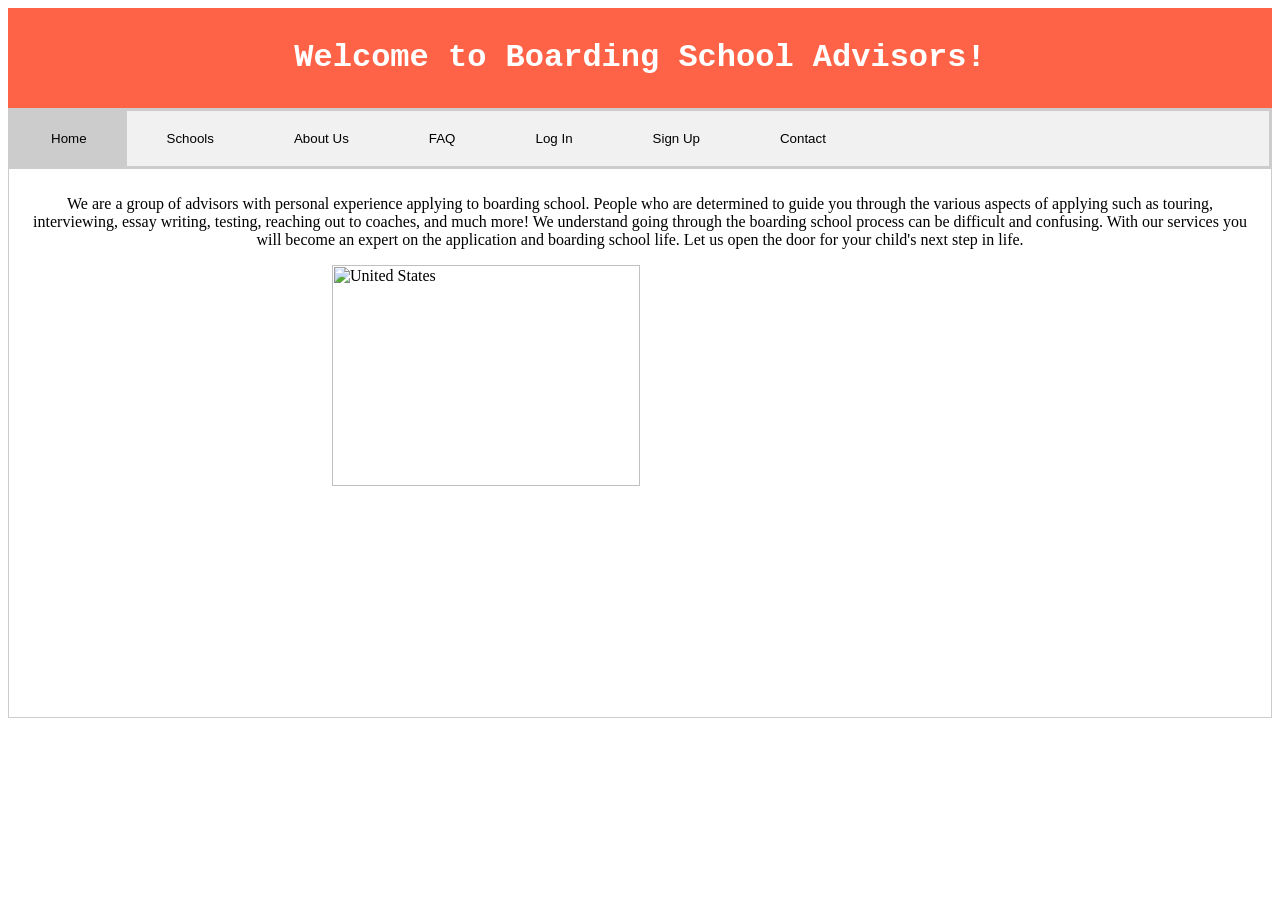
==== index.html @ 024e6a6e "Rename Website.html to index.html" ====
<html>
	<head>
		<title>Boarding School Advisors</title>
		<link rel="stylesheet" href="https://cdnjs.cloudflare.com/ajax/libs/font-awesome/4.7.0/css/font-awesome.min.css">
		<style>
		.dropbtn {
			background-color: darkgray;
			color: white;
			padding: 16px;
			font-size: 16px;
			border: none;
			width:300px;
			cursor: pointer;
		}

		.dropbtn:hover, .dropbtn:focus {
			background-color: Tomato;
		}

		#myInput {
			border-box: box-sizing;
			background-image: url('searchicon.png');
			background-position: 14px 12px;
			background-repeat: no-repeat;
			font-size: 16px;
			padding: 14px 20px 12px 45px;
			border: none;
			border-bottom: 1px solid #ddd;
		}

		#myInput:focus {outline: 3px solid #ddd;}

		.dropdown {
			position: relative;
			display: inline-block;
		}

		.dropdown-content {
			display: none;
			position: absolute;
			background-color: #f6f6f6;
			min-width: 230px;
			overflow: auto;
			border: 1px solid #ddd;
			z-index: 1;
		}

		.dropdown-content a {
			color: black;
			padding: 12px 16px;
			text-decoration: none;
			display: block;
		}

		.dropdown a:hover {background-color: #ddd}

		.show {display:block;}
		
		
		/*SCHOOLS TAB*/
		.schoolsTable,th,td{
		border-bottom: 1px solid black;
		text-align: center;

		}
		th{
		height: 35px;
		background-color: Tomato;
		color: white;
		}
		td{
		height: 50px;
		}
		tr:nth-child(even){
		background-color:#f2f2f2;
		}
		
		/*LOG IN AND SIGN UP TABS*/
		* {box-sizing: border-box}
		/* Full-width input fields */
  		input[type=text], input[type=password] {
  		width: 100%;
  		padding: 15px;
  		margin: 5px 0 22px 0;
  		display: inline-block;
  		border: none;
  		background: #f1f1f1;
		}
		input[type=text]:focus, input[type=password]:focus {
		  background-color: #ddd;
 		 outline: none;
		}
		hr {
		  border: 1px solid #f1f1f1;
 		  margin-bottom: 25px;
		}		
		/* Set a style for all buttons */
		.container button {
 		 background-color: DodgerBlue;
  		color: white;
  		padding: 14px 20px;
  		margin: 8px 0;
  		border: none;
  		cursor: pointer;
  		width: 100%;
  		opacity: 0.9;
		}
		.container button:hover {
  		opacity:1;
		}
		/* Extra styles for the cancel button */
		.cancelbtn {
  		padding: 14px 20px;
  		background-color: DodgerBlue;
		}
		/* Float cancel and signup buttons and add an equal width */
		.cancelbtn, .signupbtn, .loginbtn {
 		 float: left;
 		 width: 50%;
 		 background-color: DodgerBlue;
		}	
		/* Add padding to container elements */
		.container {
		  padding: 16px;
		  width:700px;
		}
		/* Clear floats */
		.clearfix::after {
  		content: "";
  		clear: both;
  		display: table;
		}
		/* Change styles for cancel button and signup button on extra small screens */
		@media screen and (max-width: 300px) {
  		.cancelbtn, .signupbtn {
    		width: 100%;
  		}
		}
		
		body {
		background-color: white;
		}
		
		.center {
   			 display: block;
    		 margin-left: auto;
    		 margin-right: auto;
    		 width: 50%;
		}
		
		/* Header attributes */
		.head {
    		height: 100px;
    		margin-left: auto;
    		margin-right: auto;
    		padding:0px;
    		text-align: center;
			vertical-align: middle;
			line-height: 100px;
			font-family:courier;
		}
		
		/* Style the tab */
		.tab {
    		overflow: hidden;
   			border: 3px solid #ccc;
    		background-color: #f1f1f1;
    		margin-left: auto;
    		margin-right: auto;
		}

		/* Style the buttons that are used to open the tab content */
		.tab button {
   			background-color: inherit;
    		float: left;
    		border: none;
    		outline: none;
    		cursor: pointer;
    		padding: 20px 40px;
    		transition: 0.3s;
		}

		/* Change background color of buttons on hover */
		.tab button:hover {
    		background-color: #ddd;
		}

		/* Create an active/current tablink class */
		.tab button.active {
    		background-color: #ccc;
		}

		/* Style the tab content */
		.tabcontent {
    		display: none;
    		padding: 10px 15px;
    		border: 1px solid #ccc;
    		border-top: none;
    		size: 7; 
		}
		
		</style>
	</head>
	
	
	<body>
		<div style="background-color:tomato" class="head"> 
		<h1 style="color:white">Welcome to Boarding School Advisors!</h1>
		</div>
		
		<div class="tab">
  			<button class="tablinks" onclick="openTab(event, 'Home')">Home</button>
  			<button class="tablinks" onclick="openTab(event, 'Schools')">Schools</button>
  			<button class="tablinks" onclick="openTab(event, 'About Us')">About Us</button>
  			<button class="tablinks" onclick="openTab(event, 'FAQ')">FAQ</button>
  			<button class="tablinks" onclick="openTab(event, 'Log In')">Log In</button>
  			<button class="tablinks" onclick="openTab(event, 'Sign Up')">Sign Up</button>
  			<button class="tablinks" onclick="openTab(event, 'Contact')">Contact</button>
		</div>
		<!-- Tab content -->
		<div id="Home" class="tabcontent">
  			<p align="center"> We are a group of advisors with personal experience applying to boarding school. 
			People who are determined to guide you through the various aspects of applying such as touring,
			interviewing, essay writing, testing, reaching out to coaches, and much more! We understand going through 
			the boarding school process can be difficult and confusing. With our services you will become
			an expert on the application and boarding school life. Let us open the door for your child's next 
			step in life.
			</p>
			<img src="BlankMap-USA-states.png" alt="United States" class="center">
		</div>
		<div id="Schools" class="tabcontent">
		<br>
			<div class="dropdown">
			<button onclick="myFunction()" class="dropbtn">Search By State  <i class="fa fa-caret-down"></i></button>
			  <div id="myDropdown" class="dropdown-content">
				<input type="text" placeholder="Search.." id="myInput" onkeyup="filterFunction()">
				<a href="#Alabama" onclick="showSchools('Alabama')">Alabama</a>
				<a href="#Alaska" onclick="showSchools('Alaska')">Alaska</a>
				<a href="#Arizona" onclick="showSchools('Arizona')">Arizona</a>
				<a href="#Arkansas" onclick="showSchools('Arkansas')">Arkansas</a>
				<a href="#California" onclick="showSchools('California')">California</a>
				<a href="#Colorado" onclick="showSchools('Colorado')">Colorado</a>
				<a href="#Connecticut" onclick="showSchools('Connecticut')">Connecticut</a>
				<a href="#Delaware" onclick="showSchools('Delaware')">Delaware</a>
				<a href="#District of Columbia" onclick="showSchools('District of Columbia')">District of Columbia</a>
				<a href="#Florida" onclick="showSchools('Florida')">Florida</a>
				<a href="#Georgia" onclick="showSchools('Georgia')">Georgia</a>
				<a href="#Illinois" onclick="showSchools('Illinois')">Illinois</a>
				<a href="#Indiana" onclick="showSchools('Indiana')">Indiana</a>
				<a href="#Iowa" onclick="showSchools('Iowa')">Iowa</a>
				<a href="#Kansas" onclick="showSchools('Kansas')">Kansas</a>
				<a href="#Kentucky" onclick="showSchools('Kentucky')">Kentucky</a>
				<a href="#Maine" onclick="showSchools('Maine')">Maine</a>
				<a href="#Maryland" onclick="showSchools('Maryland')">Maryland</a>
				<a href="#Massachusetts" onclick="showSchools('Massachusetts')">Massachusetts</a>
				<a href="#Michigan" onclick="showSchools('Michigan')">Michigan</a>
				<a href="#Minnesota" onclick="showSchools('Minnesota')">Minnesota</a>
				<a href="#Mississippi" onclick="showSchools('Mississippi')">Mississippi</a>
				<a href="#Missouri" onclick="showSchools('Missouri')">Missouri</a>
				<a href="#Montana" onclick="showSchools('Montana')">Montana</a>
				<a href="#Nebraska" onclick="showSchools('Nebraska')">Nebraska</a>
				<a href="#New Hampshire" onclick="showSchools('New Hampshire')">New Hampshire</a>
				<a href="#New Jersey" onclick="showSchools('New Jersey')">New Jersey</a>
				<a href="#New Mexico" onclick="showSchools('New Mexico')">New Mexico</a>
				<a href="#New York" onclick="showSchools('New York')">New York</a>
				<a href="#North Carolina" onclick="showSchools('North Carolina')">North Carolina</a>
				<a href="#Ohio" onclick="showSchools('Ohio')">Ohio</a>
				<a href="#Oregon" onclick="showSchools('Oregon')">Oregon</a>
				<a href="#Pennsylvania" onclick="showSchools('Pennsylvania')">Pennsylvania</a>
				<a href="#South Carolina" onclick="showSchools('South Carolina')">South Carolina</a>
				<a href="#Tennessee" onclick="showSchools('Tennessee')">Tennessee</a>
				<a href="#Texas" onclick="showSchools('Texas')">Texas</a>
				<a href="#Utah" onclick="showSchools('Utah')">Utah</a>
				<a href="#Vermont" onclick="showSchools('Vermont')">Vermont</a>
				<a href="#Virginia" onclick="showSchools('Virginia')">Virginia</a>
				<a href="#Washington" onclick="showSchools('Washington')">Washington</a>
				<a href="#West Virginia" onclick="showSchools('West Virginia')">West Virginia</a>
				<a href="#Wisconsin" onclick="showSchools('Wisconsin')">Wisconsin</a>
			  </div>
			  <br>
			  <h2 id="NameOfSchool" style="text-align:center">Alabama</h2>
			  <table id="schoolsTable" style="margin: auto;">
			  <col width="700">
			  <col width="700">
  			<tr>
  				<th>Name of School</th>
  				<th>City</th>
  			<tr>
  			<tr>
  				<td>Alabama School of Fine Arts</td>
  				<td>Birmingham</td>
  			</tr>
  			<tr>
  				<td>Alabama School of Math and Science</td>
  				<td>Mobile</td>
  			</tr>
  			<tr>
  				<td>Indian Springs School</td>
  				<td>Indian Springs Village</td>
  			</tr>
  			<tr>
  				<td>Lyman Ward Military Academy </td>
  				<td>Camp Hill</td>
  			</tr></table>
  			<script>
  			function createRow(name, loc){
  				var table = document.getElementById("schoolsTable");
  				var len = table.rows.length;
				var row = table.insertRow(len);
				var nameOfSchool = row.insertCell(0);
				var locOfSchool = row.insertCell(1);
				nameOfSchool.innerHTML = name;
				locOfSchool.innerHTML = loc;
  			}
  			function clearTable(){
  			var table = document.getElementById("schoolsTable");
  			while(table.rows.length > 1){
  				table.deleteRow(1);
  				}
  			}
    		function showSchools(school) { 
    		clearTable();
    		myFunction();
    		var name = document.getElementById("NameOfSchool");
    		name.innerHTML=school;

    			switch(school){
    			case "Alabama":
					createRow("Alabama School of Fine Arts ","Birmingham");
					createRow("Alabama School of Math and Science ","Mobile");
					createRow("Indian Springs School ","Indian Springs Village");
					createRow("Lyman Ward Military Academy ","Camp Hill");
					createRow("St. Bernard Preparatory School ","Cullman");
					break;
				case "Alaska":
					createRow("Mt. Edgecumbe High School ","Sitka");
					break;
				case "Arizona":
					createRow("Fenster School ","Tucson");
					createRow("The Orme School of Arizona ","Mayer");
					createRow("Southwestern Academy ","Rimrock");
					createRow("Verde Valley School ","Sedona");
					break;
				case "Arkansas":

					createRow("Arkansas School for Mathematics, Sciences, and the Arts ","Hot Springs");
					createRow("Subiaco Academy ","Subiaco");
					break;
				case "California":
					createRow("Army and Navy Academy ","Carlsbad");
					createRow("Besant Hill School ","Ojai");
					createRow("Cate School ","Carpinteria");
					createRow("Dunn School ","Los Olivos");
					createRow("Idyllwild Arts Academy ","Idyllwild");
					createRow("Julian Youth Academy ","San Diego");
					createRow("Midland School ","Los Olivos");
					createRow("Monte Vista Christian School ","Watsonville");
					createRow("Ojai Valley School ","Ojai");
					createRow("St. Catherine's Academy ","Anaheim");
					createRow("St. Michael's Preparatory School ","Silverado");
					createRow("Santa Catalina School ","Monterey");
					createRow("Southwestern Academy ","San Marino");
					createRow("Stevenson School ","Pebble Beach");
					createRow("The Thacher School ","Ojai");
					createRow("Villanova Preparatory School ","Ojai");
					createRow("Woodside Priory School ","Portola Valley");
					break;
				case "Colorado":
					createRow("Colorado Rocky Mountain School ","Carbondale");
					createRow("Fountain Valley School ","Colorado Springs");
					createRow("Lowell Whiteman School ","Steamboat Springs");
					break;
				case "Connecticut":
					createRow("Academy of the Holy Family ","Sprague");
					createRow("Avon Old Farms School ","Avon");
					createRow("Bridgeport International Academy ","Bridgeport");
					createRow("Canterbury School ","New Milford");
					createRow("Cheshire Academy ","Cheshire");
					createRow("Choate Rosemary Hall ","Wallingford");
					createRow("Devereux Glenholme School ","Washington");
					createRow("Ethel Walker School ","Simsbury");
					createRow("Forman School ","Litchfield");
					createRow("Franklin Academy ","East Haddam");
					createRow("Grove School ","Madison");
					createRow("The Gunnery ","Washington");
					createRow("Hotchkiss School ","Lakeville");
					createRow("Indian Mountain School ","Lakeville");
					createRow("Kent School ","Kent");
					createRow("The Loomis Chaffee School ","Windsor");
					createRow("Marianapolis Preparatory School ","Thompson");
					createRow("Marvelwood School ","Kent");
					createRow("Miss Porter's School ","Farmington");
					createRow("Oxford Academy ","Westbrook");
					createRow("Pomfret School ","Pomfret");
					createRow("The Rectory School ","Pomfret");
					createRow("Rumsey Hall School ","Washington");
					createRow("St. Thomas More School ","Oakdale");
					createRow("The Salisbury School ","Salisbury");
					createRow("South Kent School ","South Kent");
					createRow("Suffield Academy ","Suffield");
					createRow("Taft School ","Watertown");
					createRow("Westminster School ","Simsbury");
					createRow("Westover School ","Middlebury");
					createRow("The Woodhall School ","Bethlehem");
					createRow("Woodstock Academy ","Woodstock");
					break;
				case "Delaware":
					createRow("St. Andrew's School ","Middletown");
					break;
				case "District of Columbia":
					createRow("St. Albans School ","Washington, D.C.");
					break;
				case "Florida":
					createRow("Admiral Farragut Academy ","St. Petersburg, Florida");
					createRow("The Bolles School ","Jacksonville");
					createRow("IMG Academy ","Bradenton");
					createRow("Saint Andrew's School ","Boca Raton, Florida");
					break;
				case "Georgia":
					createRow("Brandon Hall School ","Atlanta");
					createRow("Darlington School ","Rome");
					createRow("Hidden Lake Academy ","Dahlonega");
					createRow("Riverside Military Academy ","Gainesville");
					createRow("Shepherd's Hill Academy ","Martin");
					break;
				case "Illinois":
					createRow("Illinois Mathematics and Science Academy ","Aurora");
					createRow("Lake Forest Academy ","Lake Forest");
					createRow("Woodlands Academy of the Sacred Heart Girls' School ","Lake Forest");
					break;
				case "Indiana":
					createRow("Culver Academies ","Culver");
					createRow("Howe Military Academy ","Howe");
					createRow("La Lumiere School ","La Porte");
					break;
				case "Iowa":
					createRow("Maharishi School of the Age of Enlightenment ","Fairfield");
					createRow("Scattergood Friends School ","West Branch");
					break;
				case "Kansas":
					createRow("Maur Hill Mount Academy ","Atchison");
					createRow("Riverbend International School ","Atchison, Kansas");
					createRow("St. John's Military School ","Salina");
					createRow("St. Mary's College, Kansas ","St. Marys");
					createRow("Thomas More Prep-Marian ","Hays");
					break;
				case "Kentucky":
					createRow("Appalachian Children's Home ","Barbourville");
					createRow("Oneida Baptist Institute ","Clay County");
					break;
				case "Louisiana":
					createRow("Academy of the Sacred Heart ","Grand Coteau");
					createRow("Louisiana School for Math, Science, and the Arts ","Natchitoches");
					break;
				case "Maine":
					createRow("Élan School ","Poland - closed 2011");
					createRow("Fryeburg Academy ","Fryeburg");
					createRow("Gould Academy ","Bethel");
					createRow("Kents Hill School ","Kents Hill");
					createRow("Maine School of Science and Mathematics ","Limestone");
					break;
				case "Maryland":
					createRow("Garrison Forest School ","Owings Mills, Maryland");
					createRow("Georgetown Preparatory School ","North Bethesda");
					createRow("McDonogh School ","Owings Mills");
					createRow("Oldfields School ","Glencoe");
					createRow("St. James School ","St. James");
					createRow("St. Timothy's School ","Stevenson");
					createRow("The SEED School ","Baltimore, Maryland");
					createRow("West Nottingham Academy ","Colora");
					break;
				case "Massachusetts":
					createRow("Academy at Swift River ","Cummington");
					createRow("Berkshire School ","Sheffield");
					createRow("Brooks School ","North Andover");
					createRow("Buxton School ","Williamstown");
					createRow("Cambridge School of Weston ","Weston");
					createRow("Chapel Hill - Chauncy Hall School ","Waltham");
					createRow("Concord Academy ","Concord");
					createRow("Cushing Academy ","Ashburnham");
					createRow("Dana Hall School ","Wellesley");
					createRow("Deerfield Academy ","Deerfield");
					createRow("Eagle Hill School ","Hardwick");
					createRow("Eaglebrook School","Deerfield");
					createRow("Fay School ","Southborough");
					createRow("Fessenden School ","West Newton");
					createRow("Groton School ","Groton");
					createRow("John Dewey Academy ","Great Barrington");
					createRow("Lawrence Academy at Groton ","Groton");
					createRow("MacDuffie School ","Springfield");
					createRow("Middlesex School ","Concord");
					createRow("Milton Academy ","Milton");
					createRow("Miss Hall's School ","Pittsfield");
					createRow("Northfield Mount Hermon School ","Northfield and Gill");
					createRow("Phillips Academy ","Andover");
					createRow("Riverview School ","East Sandwich");
					createRow("St John's High School ","Shrewsbury");
					createRow("St. Mark's School ","Southborough");
					createRow("Stetson School ","Barre");
					createRow("Stoneleigh-Burnham School ","Greenfield");
					createRow("Tabor Academy ","Marion");
					createRow("Walnut Hill School ","Natick");
					createRow("Wilbraham and Monson Academy ","Wilbraham");
					createRow("The Winchendon School ","Winchendon");
					createRow("Worcester Academy ","Worcester");
					break;
				case "Michigan":
					createRow("Cranbrook Kingswood School ","Bloomfield Hills");
					createRow("Interlochen Arts Academy ","Interlochen");
					createRow("The Leelanau School ","Glen Arbor");
					break;
				case "Minnesota":
					createRow("Cotter High School ","Winona");
					createRow("St. Croix Lutheran High School ","West St. Paul");
					createRow("Saint John's Prep ","Collegeville");
					createRow("Shattuck-Saint Mary's ","Faribault");
					break;
				case "Mississippi":
					createRow("French Camp Academy ","French Camp");
					createRow("Mississippi School for Mathematics and Science ","Columbus");
					createRow("Mississippi School of the Arts ","Brookhaven");
					createRow("Piney Woods Country Life School ","Piney Woods");
					createRow("Saint Stanislaus College ","Bay St. Louis");
					break;
				case "Missouri":
					createRow("Chaminade College Preparatory School ","St. Louis");
					createRow("Missouri Military Academy ","Mexico");
					createRow("Thomas Jefferson School ","Sunset Hills");
					break;
				case "Montana":
					createRow("Chrysalis ","Eureka");
					createRow("Mission Mountain School ","Condon - closed 2008");
					createRow("Monarch School ","Heron");
					createRow("Montana Academy ","Marion");
					createRow("Spring Creek Lodge Academy ","Thompson Falls - closed 2009");
					break;
				case "Nebraska":
					createRow("Mt. Michael Benedictine ","suburban Omaha");
					break;
				case "New Hampshire":
					createRow("Brewster Academy ","Wolfeboro");
					createRow("Cardigan Mountain School ","Canaan");
					createRow("Derryfield School ","Manchester");
					createRow("Dublin Christian Academy ","Dublin");
					createRow("Dublin School ","Dublin");
					createRow("Hampshire Country School ","Rindge");
					createRow("High Mowing School ","Wilton");
					createRow("Holderness School ","Holderness");
					createRow("Immaculate Conception Apostolic School ","Center Harbor");
					createRow("Kimball Union Academy ","Meriden");
					createRow("New Hampton School ","New Hampton");
					createRow("Oliverian School ","Haverhill");
					createRow("Phillips Exeter Academy ","Exeter");
					createRow("Proctor Academy ","Andover");
					createRow("St. Paul's School ","Concord");
					createRow("Shortridge Academy ","Milton");
					createRow("Tilton School ","Tilton");
					createRow("Wediko Children's Services ","Windsor");
					createRow("White Mountain School ","Bethlehem");
					break;
				case "New Jersey":
					createRow("The American Boychoir School ","Princeton");
					createRow("Blair Academy ","Blairstown");
					createRow("The Hun School ","Princeton");
					createRow("The Lawrenceville School ","Lawrenceville");
					createRow("The Peddie School ","Hightstown");
					createRow("The Pennington School ","Pennington");
					createRow("Purnell School ","Pottersville");
					createRow("St. Benedict's Preparatory School ","Newark");
					break;
				case "New Mexico":
					createRow("Armand Hammer United World College of the American West ","Montezuma");
					break;
				case "New York":
					createRow("Darrow School ","New Lebanon");
					createRow("Emma Willard School ","Troy");
					createRow("Family Foundation School ","Hancock");
					createRow("The Gow School ","South Wales");
					createRow("Hackley School ","Tarrytown");
					createRow("The Kildonan School ","Amenia");
					createRow("The Masters School ","Dobbs Ferry");
					createRow("Millbrook School ","Millbrook");
					createRow("North Country School ","Lake Placid");
					createRow("Northwood School ","Lake Placid");
					createRow("Saint Thomas Choir School ","New York City");
					createRow("The Stony Brook School ","Stony Brook");
					createRow("Trinity-Pawling School ","Pawling");
					break;
				case "North Carolina":
					createRow("American Hebrew Academy ","Greensboro");
					createRow("Asheville School ","Asheville");
					createRow("Christ School ","Arden");
					createRow("New Leaf Academy ","Hendersonville");
					createRow("North Carolina School of the Arts ","Winston-Salem");
					createRow("North Carolina School of Science and Mathematics ","Durham");
					createRow("Oak Ridge Military Academy ","Oak Ridge");
					createRow("Saint Mary's School ","Raleigh");
					createRow("Salem Academy ","Winston-Salem");
					createRow("Wellspring Academy of the Carolinas ","Brevard");
					break;
				case "Ohio":
					createRow("The Andrews School ","Willoughby");
					createRow("Gilmour Academy ","Gates Mills");
					createRow("Grand River Academy ","Austinburg");
					createRow("Mount Vernon Academy ","Mount Vernon");
					createRow("Olney Friends School ","Barnesville");
					createRow("Western Reserve Academy ","Hudson");
					break;
				case "Oregon":
					createRow("Academy for Global Exploration ","Ashland");
					createRow("The Delphian School ","Sheridan");
					createRow("Mount Bachelor Academy ","Prineville");
					createRow("New Leaf Academy ","Bend");
					createRow("Oregon Episcopal School ","Raleigh Hills");
					createRow("St. Mary's School ","Medford");
					break;
				case "Pennsylvania":
					createRow("Carson Long Military Institute ","New Bloomfield");
					createRow("Church Farm School ","Exton");
					createRow("George School ","Newtown");
					createRow("Girard College ","Philadelphia");
					createRow("The Grier School ","Tyrone");
					createRow("The Hill School ","Pottstown");
					createRow("The Kiski School ","Saltsburg");
					createRow("Mercersburg Academy ","Mercersburg");
					createRow("Milton Hershey School ","Hershey");
					createRow("Perkiomen School ","Pennsburg");
					createRow("Pine Forge Academy ","Pine Forge");
					createRow("Valley Forge Military Academy ","Wayne");
					createRow("Westtown School ","Westtown");
					createRow("Wyoming Seminary ","Kingston");
					break;
				case "South Carolina":
					createRow("Camden Military Academy ","Camden");
					createRow("Lewisville Female Seminary ","Chester - closed 1854");
					createRow("South Carolina Governor's School for the Arts and Humanities ","Greenville");
					createRow("South Carolina Governor's School for Science and Mathematics ","Hartsville");
					break;
				case "Tennessee":
					createRow("Bachman Academy ","McDonald");
					createRow("Baylor School ","Chattanooga");
					createRow("Highland Academy ","Portland");
					createRow("McCallie School ","Chattanooga");
					createRow("Memphis University School ","Memphis");
					createRow("St. Andrew's-Sewanee School ","Sewanee");
					createRow("Tennessee Governor's Academy for Math and Science ","Knoxville");
					createRow("Tennessee School for the Deaf ","Knoxville");
					createRow("The Webb School ","Bell Buckle");
					break;
				case "Texas":
					createRow("Brook Hill School ","Bullard");
					createRow("The Chinquapin School ","Houston");
					createRow("Hockaday School ","Dallas");
					createRow("Marine Military Academy ","Harlingen");
					createRow("St. Stephen's Episcopal School ","Austin");
					createRow("San Marcos Baptist Academy ","San Marcos");
					createRow("Texas Academy of Mathematics and Science ","Denton");
					createRow("TMI — The Episcopal School of Texas ","San Antonio");
					break;
				case "Utah":
					createRow("DayStar Adventist Academy ","Castle Valley");
					createRow("Majestic Ranch Academy ","Randolph");
					createRow("Oakley School ","Oakley");
					createRow("Provo Canyon School ","Provo and Orem");
					createRow("Wasatch Academy ","Mt. Pleasant");
					break;
				case "Vermont":
					createRow("Bromley Brook School ","Manchester Center");
					createRow("Green Mountain Valley School ","Waitsfield");
					createRow("King George School ","Sutton");
					createRow("The Putney School ","Putney");
					createRow("St. Johnsbury Academy ","St. Johnsbury");
					createRow("Stratton Mountain School ","Stratton");
					createRow("Vermont Academy ","Saxtons River");
					break;
				case "Virginia":
					createRow("Blue Ridge School ","St. George");
					createRow("Carlbrook School ","Halifax");
					createRow("Chatham Hall ","Chatham");
					createRow("Episcopal High School ","Alexandria");
					createRow("Fishburne Military School ","Waynesboro");
					createRow("Fork Union Military Academy ","Fork Union");
					createRow("Foxcroft School ","Middleburg");
					createRow("Hargrave Military Academy ","Chatham");
					createRow("Madeira School ","McLean");
					createRow("Massanutten Military Academy ","Woodstock");
					createRow("The Miller School of Albemarle ","Charlottesville");
					createRow("Oakland School ","Keswick");
					createRow("Randolph-Macon Academy ","Front Royal");
					createRow("St. Anne's-Belfield School ","Charlottesville");
					createRow("St. Margaret's School ","Tappahannock");
					createRow("Shenandoah Valley Academy ","New Market");
					createRow("Virginia Episcopal School ","Lynchburg");
					createRow("Woodberry Forest School ","Madison County");
					break;
				case "Washington":
					createRow("Annie Wright School ","Tacoma");
					createRow("Auburn Adventist Academy ","Auburn");
					createRow("Northwest School ","Seattle");
					createRow("Upper Columbia Academy ","Spangle");
					break;
				case "West Virginia":
					createRow("Bluefield International Academy ","Bluefield");
					createRow("Greenbrier Academy ","Pence Springs");
					createRow("Greenbrier Military School ","Lewisburg");
					createRow("The Highland School ","Highland");
					createRow("Linsly School ","Wheeling");
					createRow("Romney Classical Institute ","Romney - closed c. 1866");
					break;
				case "Wisconsin":
					createRow("Conserve School ","Land O' Lakes");
					createRow("Luther Preparatory School ","Watertown");
					createRow("Oaklawn Academy ","Edgerton");
					createRow("St. Lawrence Seminary High School ","Mt. Calvary");
					createRow("Wayland Academy ","Beaver Dam");
					break;
    			default:
    				alert("unknown");
    				break;
    				}
    			
    		}
    		/* When the user clicks on the button,
			toggle between hiding and showing the dropdown content */
			function myFunction() {
				document.getElementById("myDropdown").classList.toggle("show");
			}

			function filterFunction() {
				var input, filter, ul, li, a, i;
				input = document.getElementById("myInput");
				filter = input.value.toUpperCase();
				div = document.getElementById("myDropdown");
				a = div.getElementsByTagName("a");
				for (i = 0; i < a.length; i++) {
					if (a[i].innerHTML.toUpperCase().indexOf(filter) > -1) {
						a[i].style.display = "";
					} else {
						a[i].style.display = "none";
					}
				}
			}
			</script>
		</div>
		</div>
		<div id="About Us" class="tabcontent">
  			<h3>Consultants:</h3>
  			<p>Each consultant working for _____ has been extensively educated in the various applications processes. Additionally, 
  			many are specialized in one area to maximize the knowledge of the whole organization. Our essay experts have 
  			thoroughly analyzed the best techniques and responses along with being skilled writers themselves. Interviewing and 
  			touring experts have been through the processes themselves and in my cases have been tour guides for the schools 
  			they went to and reached out to their admissions officers for extra tips. Many of our staff members have been athletes 
  			who have reached out to coaches themselves and will be able to extend their knowledge to aid consultees. Along with 
  			these specializations, all of our members have personally been through the applications process for boarding schools.</p> 
			<!-- add image here -->
  			<h3>Our Mission:</h3>
  			<p>While we understand that not everyone will be able to go to their number one school, we make it our mission to 
  			give each and every one of our consultees the maximum chance of being accepted in the boarding school of 
  			their choice. With our staff members having gone to boarding school, we understand the unique memories that are
  			created there and wish to share these fruitful experiences with as many students as we can. Additionally,
  			we want to make the process less confusing as we have been through the strenuous process ourselves. The
  			application is difficult to complete alone, so we offer services to aid anybody who needs help.
  			 
  			</p> 
  			<h3>Our Program:</h3>
  			<p>Our program is designed to enhance consultees chances of acceptance. Additionally, the program is clear and organized to
  			ease the difficulty and confusion often brought by such long processes. We make a schedule that's flexible and
  			customized. We notify you well in advance for due dates. We make ourselves available for calls to consult and aid
  			if consultees have any questions. And we offer a list of checkpoints to mark off progress along the way. Additional
  			information is offered to help with essay writing, touring and interviewing in case of scheduling conflicts with
  			consulting calls. We give guidelines and direction for SSAT prep. And we have templates for contacting coaches.</p> 
		</div> 
		<div id="FAQ" class="tabcontent">
  			<h4>Where do I start?</h4>
  			<p>You have come to the right place! Our program is designed not only to help you with acceptance, but also to make 
  			sure that you will enjoy wherever you go. This site offers plenty of direction without ever needing to sign up.
  			You never have to make any commitments until you know you are ready. Some starters would be to research locations
  			or schools online, reach out to friends or family who have been, or create an account with us! Skim over the questions
  			below and see what decisions you are most comfortable with making. Make sure to check out the schools tab to find schools in
  			specific locations.</p>
  			<h4>What is boarding school?</h4>
  			<p>Boarding schools can take many forms (refer to the next question). A typical boarding school offers dormitories
  			which allows students who live far away to spend their schoolyear on campus. Boarding schools take in an array of students
  			who not only come from different states but also different countries. These schools hire the best teachers possible giving
  			students an education more rigorous than public school. Class size is smaller compared to most other schools and total population
  			is also significantly lower. </p>
  			<h4>What are the different types of boarding school?</h4>
  			
  			<h4>How do I know if boarding school is right for me?</h4>
  			
  			
		</div>
		<div id="Log In" class="tabcontent">
  			<form action="action_page.php" style="border:1px solid #ccc">
  				<div class="container">
    			<h1>Log In</h1>
   		 		<p>Please fill in this form to log in.</p>
    			<hr>

    			<label for="email"><b>Email</b></label>
    			<input type="text" placeholder="Enter Email" name="email" required>

    			<label for="psw"><b>Password</b></label>
    			<input type="password" placeholder="Enter Password" name="psw" required>

    			<label>
      			<input type="checkbox" checked="checked" name="remember" style="margin-bottom:15px"> Remember me
    			</label>
			
    			<div class="clearfix">
      			<button type="submit" class="loginbtn">Log In</button>
    			</div>
  				</div>
			</form>
		</div>
		<div id="Sign Up" class="tabcontent">
  			<form action="action_page.php" style="border:1px solid #ccc">
  				<div class="container">
    			<h1>Sign Up</h1>
   		 		<p>Please fill in this form to create an account.</p>
    			<hr>

    			<label for="email"><b>Email</b></label>
    			<input type="text" placeholder="Enter Email" name="email" required>

    			<label for="psw"><b>Password</b></label>
    			<input type="password" placeholder="Enter Password" name="psw" required>

    			<label for="psw-repeat"><b>Repeat Password</b></label>
    			<input type="password" placeholder="Repeat Password" name="psw-repeat" required>

    			<label>
      			<input type="checkbox" checked="checked" name="remember" style="margin-bottom:15px"> Remember me
    			</label>
			
    			<p>By creating an account you agree to our <a href="#" style="color:dodgerblue">Terms & Privacy</a>.</p>

    			<div class="clearfix">
      			<button type="button" class="cancelbtn">Cancel</button>
      			<button type="submit" class="signupbtn">Sign Up</button>
    			</div>
  				</div>
			</form>
		</div>
		<div id="Contact" class="tabcontent">
  			<h3>Contact Info:</h3>
  			<h4>Email:</h4>
  			<p>Email</p>
  			<h4>Phone:</h4>
  			<p>Phone</p>
		</div>
		
		<script>
		document.getElementsByClassName('tablinks')[0].click()
		
		function openTab(evt, tabName) {
   		 // Declare all variables
   		 var i, tabcontent, tablinks;

   		 // Get all elements with class="tabcontent" and hide them
    	tabcontent = document.getElementsByClassName("tabcontent");
    	for (i = 0; i < tabcontent.length; i++) {
        	tabcontent[i].style.display = "none";
    	}

    	// Get all elements with class="tablinks" and remove the class "active"
    	tablinks = document.getElementsByClassName("tablinks");
   		 for (i = 0; i < tablinks.length; i++) {
       		 tablinks[i].className = tablinks[i].className.replace(" active", "");
    	}	

    	// Show the current tab, and add an "active" class to the link that opened the tab
    	document.getElementById(tabName).style.display = "block";
    	evt.currentTarget.className += " active";
		}
		</script>
		
	</body>
</html>
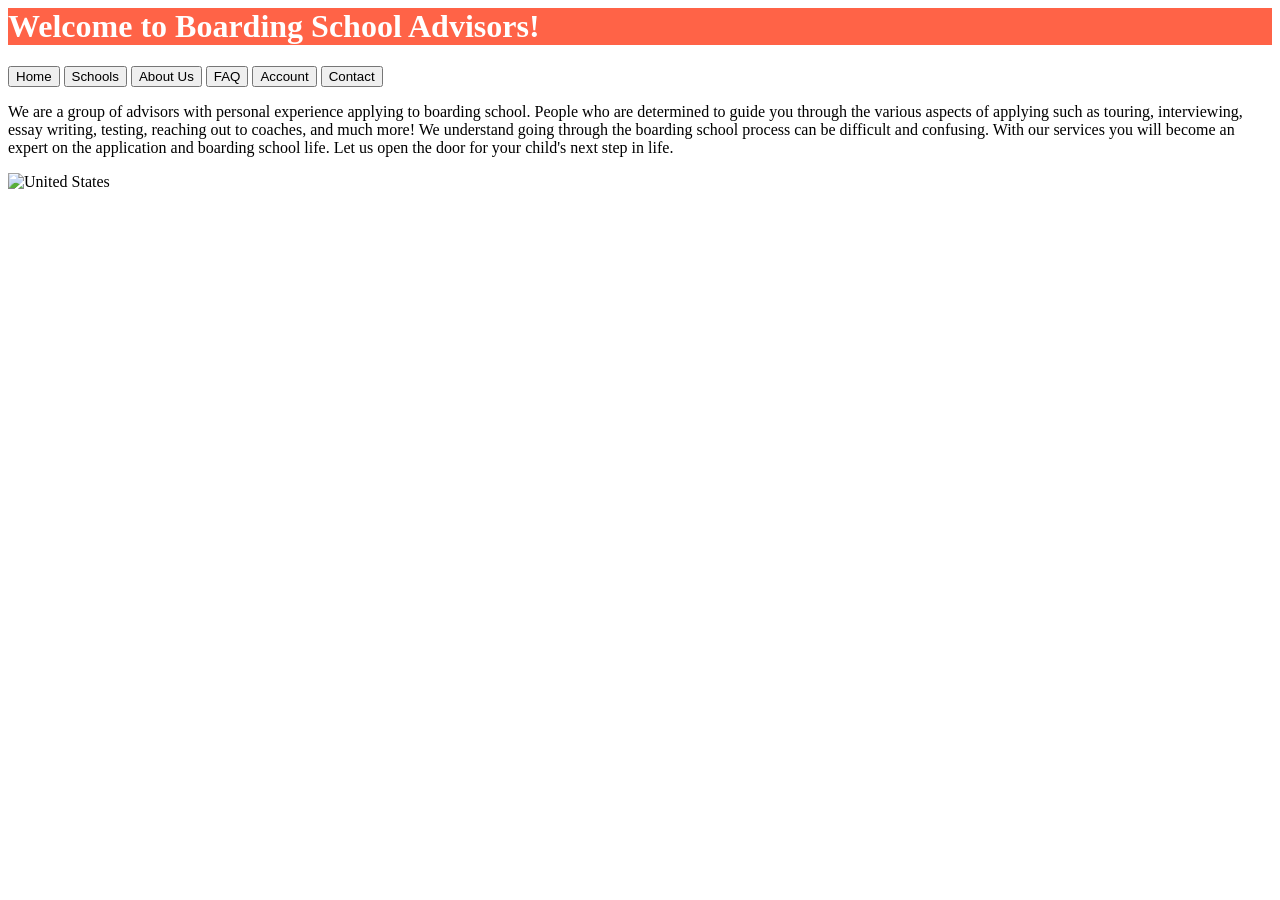
==== commit 0007d6fd: "linked css" ====
--- a/index.html
+++ b/index.html
@@ -1,205 +1,10 @@
 <html>
 	<head>
 		<title>Boarding School Advisors</title>
+		<script src="https://apis.google.com/js/platform.js" async defer></script>
+		<meta name="google-signin-client_id" content="844803974226-f90eqome3kotqq433vg07u1k45bl2vdg.apps.googleusercontent.com">
 		<link rel="stylesheet" href="https://cdnjs.cloudflare.com/ajax/libs/font-awesome/4.7.0/css/font-awesome.min.css">
-		<style>
-		.dropbtn {
-			background-color: darkgray;
-			color: white;
-			padding: 16px;
-			font-size: 16px;
-			border: none;
-			width:300px;
-			cursor: pointer;
-		}
-
-		.dropbtn:hover, .dropbtn:focus {
-			background-color: Tomato;
-		}
-
-		#myInput {
-			border-box: box-sizing;
-			background-image: url('searchicon.png');
-			background-position: 14px 12px;
-			background-repeat: no-repeat;
-			font-size: 16px;
-			padding: 14px 20px 12px 45px;
-			border: none;
-			border-bottom: 1px solid #ddd;
-		}
-
-		#myInput:focus {outline: 3px solid #ddd;}
-
-		.dropdown {
-			position: relative;
-			display: inline-block;
-		}
-
-		.dropdown-content {
-			display: none;
-			position: absolute;
-			background-color: #f6f6f6;
-			min-width: 230px;
-			overflow: auto;
-			border: 1px solid #ddd;
-			z-index: 1;
-		}
-
-		.dropdown-content a {
-			color: black;
-			padding: 12px 16px;
-			text-decoration: none;
-			display: block;
-		}
-
-		.dropdown a:hover {background-color: #ddd}
-
-		.show {display:block;}
-		
-		
-		/*SCHOOLS TAB*/
-		.schoolsTable,th,td{
-		border-bottom: 1px solid black;
-		text-align: center;
-
-		}
-		th{
-		height: 35px;
-		background-color: Tomato;
-		color: white;
-		}
-		td{
-		height: 50px;
-		}
-		tr:nth-child(even){
-		background-color:#f2f2f2;
-		}
-		
-		/*LOG IN AND SIGN UP TABS*/
-		* {box-sizing: border-box}
-		/* Full-width input fields */
-  		input[type=text], input[type=password] {
-  		width: 100%;
-  		padding: 15px;
-  		margin: 5px 0 22px 0;
-  		display: inline-block;
-  		border: none;
-  		background: #f1f1f1;
-		}
-		input[type=text]:focus, input[type=password]:focus {
-		  background-color: #ddd;
- 		 outline: none;
-		}
-		hr {
-		  border: 1px solid #f1f1f1;
- 		  margin-bottom: 25px;
-		}		
-		/* Set a style for all buttons */
-		.container button {
- 		 background-color: DodgerBlue;
-  		color: white;
-  		padding: 14px 20px;
-  		margin: 8px 0;
-  		border: none;
-  		cursor: pointer;
-  		width: 100%;
-  		opacity: 0.9;
-		}
-		.container button:hover {
-  		opacity:1;
-		}
-		/* Extra styles for the cancel button */
-		.cancelbtn {
-  		padding: 14px 20px;
-  		background-color: DodgerBlue;
-		}
-		/* Float cancel and signup buttons and add an equal width */
-		.cancelbtn, .signupbtn, .loginbtn {
- 		 float: left;
- 		 width: 50%;
- 		 background-color: DodgerBlue;
-		}	
-		/* Add padding to container elements */
-		.container {
-		  padding: 16px;
-		  width:700px;
-		}
-		/* Clear floats */
-		.clearfix::after {
-  		content: "";
-  		clear: both;
-  		display: table;
-		}
-		/* Change styles for cancel button and signup button on extra small screens */
-		@media screen and (max-width: 300px) {
-  		.cancelbtn, .signupbtn {
-    		width: 100%;
-  		}
-		}
-		
-		body {
-		background-color: white;
-		}
-		
-		.center {
-   			 display: block;
-    		 margin-left: auto;
-    		 margin-right: auto;
-    		 width: 50%;
-		}
-		
-		/* Header attributes */
-		.head {
-    		height: 100px;
-    		margin-left: auto;
-    		margin-right: auto;
-    		padding:0px;
-    		text-align: center;
-			vertical-align: middle;
-			line-height: 100px;
-			font-family:courier;
-		}
-		
-		/* Style the tab */
-		.tab {
-    		overflow: hidden;
-   			border: 3px solid #ccc;
-    		background-color: #f1f1f1;
-    		margin-left: auto;
-    		margin-right: auto;
-		}
-
-		/* Style the buttons that are used to open the tab content */
-		.tab button {
-   			background-color: inherit;
-    		float: left;
-    		border: none;
-    		outline: none;
-    		cursor: pointer;
-    		padding: 20px 40px;
-    		transition: 0.3s;
-		}
-
-		/* Change background color of buttons on hover */
-		.tab button:hover {
-    		background-color: #ddd;
-		}
-
-		/* Create an active/current tablink class */
-		.tab button.active {
-    		background-color: #ccc;
-		}
-
-		/* Style the tab content */
-		.tabcontent {
-    		display: none;
-    		padding: 10px 15px;
-    		border: 1px solid #ccc;
-    		border-top: none;
-    		size: 7; 
-		}
-		
-		</style>
+		<link rel="stylesheet" href="style.css">
 	</head>
 	
 	
@@ -213,13 +18,13 @@
   			<button class="tablinks" onclick="openTab(event, 'Schools')">Schools</button>
   			<button class="tablinks" onclick="openTab(event, 'About Us')">About Us</button>
   			<button class="tablinks" onclick="openTab(event, 'FAQ')">FAQ</button>
-  			<button class="tablinks" onclick="openTab(event, 'Log In')">Log In</button>
-  			<button class="tablinks" onclick="openTab(event, 'Sign Up')">Sign Up</button>
+  			<button class="tablinks" onclick="openTab(event, 'Account')">Account</button>
   			<button class="tablinks" onclick="openTab(event, 'Contact')">Contact</button>
 		</div>
+		
 		<!-- Tab content -->
 		<div id="Home" class="tabcontent">
-  			<p align="center"> We are a group of advisors with personal experience applying to boarding school. 
+  			<p> We are a group of advisors with personal experience applying to boarding school. 
 			People who are determined to guide you through the various aspects of applying such as touring,
 			interviewing, essay writing, testing, reaching out to coaches, and much more! We understand going through 
 			the boarding school process can be difficult and confusing. With our services you will become
@@ -231,7 +36,7 @@
 		<div id="Schools" class="tabcontent">
 		<br>
 			<div class="dropdown">
-			<button onclick="myFunction()" class="dropbtn">Search By State  <i class="fa fa-caret-down"></i></button>
+			<button onclick="search()" class="dropbtn">Search By State  <i class="fa fa-caret-down"></i></button>
 			  <div id="myDropdown" class="dropdown-content">
 				<input type="text" placeholder="Search.." id="myInput" onkeyup="filterFunction()">
 				<a href="#Alabama" onclick="showSchools('Alabama')">Alabama</a>
@@ -242,7 +47,7 @@
 				<a href="#Colorado" onclick="showSchools('Colorado')">Colorado</a>
 				<a href="#Connecticut" onclick="showSchools('Connecticut')">Connecticut</a>
 				<a href="#Delaware" onclick="showSchools('Delaware')">Delaware</a>
-				<a href="#District of Columbia" onclick="showSchools('District of Columbia')">District of Columbia</a>
+				<a href="#District_of_Columbia" onclick="showSchools('District of Columbia')">District of Columbia</a>
 				<a href="#Florida" onclick="showSchools('Florida')">Florida</a>
 				<a href="#Georgia" onclick="showSchools('Georgia')">Georgia</a>
 				<a href="#Illinois" onclick="showSchools('Illinois')">Illinois</a>
@@ -259,49 +64,50 @@
 				<a href="#Missouri" onclick="showSchools('Missouri')">Missouri</a>
 				<a href="#Montana" onclick="showSchools('Montana')">Montana</a>
 				<a href="#Nebraska" onclick="showSchools('Nebraska')">Nebraska</a>
-				<a href="#New Hampshire" onclick="showSchools('New Hampshire')">New Hampshire</a>
-				<a href="#New Jersey" onclick="showSchools('New Jersey')">New Jersey</a>
-				<a href="#New Mexico" onclick="showSchools('New Mexico')">New Mexico</a>
-				<a href="#New York" onclick="showSchools('New York')">New York</a>
-				<a href="#North Carolina" onclick="showSchools('North Carolina')">North Carolina</a>
+				<a href="#New_Hampshire" onclick="showSchools('New Hampshire')">New Hampshire</a>
+				<a href="#New_Jersey" onclick="showSchools('New Jersey')">New Jersey</a>
+				<a href="#New_Mexico" onclick="showSchools('New Mexico')">New Mexico</a>
+				<a href="#New_York" onclick="showSchools('New York')">New York</a>
+				<a href="#North_Carolina" onclick="showSchools('North Carolina')">North Carolina</a>
 				<a href="#Ohio" onclick="showSchools('Ohio')">Ohio</a>
 				<a href="#Oregon" onclick="showSchools('Oregon')">Oregon</a>
 				<a href="#Pennsylvania" onclick="showSchools('Pennsylvania')">Pennsylvania</a>
-				<a href="#South Carolina" onclick="showSchools('South Carolina')">South Carolina</a>
+				<a href="#South_Carolina" onclick="showSchools('South Carolina')">South Carolina</a>
 				<a href="#Tennessee" onclick="showSchools('Tennessee')">Tennessee</a>
 				<a href="#Texas" onclick="showSchools('Texas')">Texas</a>
 				<a href="#Utah" onclick="showSchools('Utah')">Utah</a>
 				<a href="#Vermont" onclick="showSchools('Vermont')">Vermont</a>
 				<a href="#Virginia" onclick="showSchools('Virginia')">Virginia</a>
 				<a href="#Washington" onclick="showSchools('Washington')">Washington</a>
-				<a href="#West Virginia" onclick="showSchools('West Virginia')">West Virginia</a>
+				<a href="#West_Virginia" onclick="showSchools('West Virginia')">West Virginia</a>
 				<a href="#Wisconsin" onclick="showSchools('Wisconsin')">Wisconsin</a>
 			  </div>
 			  <br>
 			  <h2 id="NameOfSchool" style="text-align:center">Alabama</h2>
 			  <table id="schoolsTable" style="margin: auto;">
-			  <col width="700">
-			  <col width="700">
-  			<tr>
-  				<th>Name of School</th>
-  				<th>City</th>
-  			<tr>
-  			<tr>
-  				<td>Alabama School of Fine Arts</td>
-  				<td>Birmingham</td>
-  			</tr>
-  			<tr>
-  				<td>Alabama School of Math and Science</td>
-  				<td>Mobile</td>
-  			</tr>
-  			<tr>
-  				<td>Indian Springs School</td>
-  				<td>Indian Springs Village</td>
-  			</tr>
-  			<tr>
-  				<td>Lyman Ward Military Academy </td>
-  				<td>Camp Hill</td>
-  			</tr></table>
+				  <col width="700">
+				  <col width="700">
+				  <tr>
+					  <th>Name of School</th>
+					  <th>City</th>
+				  <tr>
+				  <tr>
+					  <td>Alabama School of Fine Arts</td>
+					  <td>Birmingham</td>
+				  </tr>
+				  <tr>
+					  <td>Alabama School of Math and Science</td>
+					  <td>Mobile</td>
+				  </tr>
+				  <tr>
+					  <td>Indian Springs School</td>
+					  <td>Indian Springs Village</td>
+				  </tr>
+				  <tr>
+					  <td>Lyman Ward Military Academy </td>
+					  <td>Camp Hill</td>
+				  </tr>
+  			  </table>
   			<script>
   			function createRow(name, loc){
   				var table = document.getElementById("schoolsTable");
@@ -320,10 +126,9 @@
   			}
     		function showSchools(school) { 
     		clearTable();
-    		myFunction();
+    		search();
     		var name = document.getElementById("NameOfSchool");
     		name.innerHTML=school;
-
     			switch(school){
     			case "Alabama":
 					createRow("Alabama School of Fine Arts ","Birmingham");
@@ -342,7 +147,6 @@
 					createRow("Verde Valley School ","Sedona");
 					break;
 				case "Arkansas":
-
 					createRow("Arkansas School for Mathematics, Sciences, and the Arts ","Hot Springs");
 					createRow("Subiaco Academy ","Subiaco");
 					break;
@@ -718,14 +522,10 @@
     				alert("unknown");
     				break;
     				}
-    			
     		}
-    		/* When the user clicks on the button,
-			toggle between hiding and showing the dropdown content */
-			function myFunction() {
+			function search() {
 				document.getElementById("myDropdown").classList.toggle("show");
 			}
-
 			function filterFunction() {
 				var input, filter, ul, li, a, i;
 				input = document.getElementById("myInput");
@@ -779,75 +579,69 @@
   			below and see what decisions you are most comfortable with making. Make sure to check out the schools tab to find schools in
   			specific locations.</p>
   			<h4>What is boarding school?</h4>
-  			<p>Boarding schools can take many forms (refer to the next question). A typical boarding school offers dormitories
-  			which allows students who live far away to spend their schoolyear on campus. Boarding schools take in an array of students
-  			who not only come from different states but also different countries. These schools hire the best teachers possible giving
-  			students an education more rigorous than public school. Class size is smaller compared to most other schools and total population
-  			is also significantly lower. </p>
-  			<h4>What are the different types of boarding school?</h4>
-  			
+  			<p>Boarding schools can take many forms. A typical boarding school offers dormitories
+  			which allows students who live far away to spend their schoolyear on campus. A campus can have multiple dorms separated by
+  			gender or grade (some schools are coed others are not). A faculty member, typically an educator at the school, lives
+  			in the dorm as a faculty resident. They resemble the parents of a household. Other buildings usually include a dining hall,
+  			classrooms, athletic centers, admissions offices, and student stores. 
+  			Boarding schools take in an array of students who not only come from different states but also different countries. These 
+  			schools hire the best teachers possible giving students an education more rigorous than public school. Class size is smaller 
+  			compared to most other schools and total population is also significantly lower. Boarding schools vary so much that they cannot 
+  			be summarized in words and often take up close experiences to fully grasp what they entail. The best method of understanding
+  			boarding schools not just in general but also in how they differ is to take a couple tours of various campuses.  </p>
   			<h4>How do I know if boarding school is right for me?</h4>
-  			
+  			Thorough research, campus tours and interviews, and an understandment of the commitment are great ways to measure
+  			how well a boarding school is a fit for someone. There are many factors to take into account when deciding a school 
+  			and they all have different weights. This program is designed to help applicants make the best decision for themselves.
+  			Every consultant here can guarantee that no matter what school you go to you will have a good experience. 
   			
 		</div>
-		<div id="Log In" class="tabcontent">
-  			<form action="action_page.php" style="border:1px solid #ccc">
-  				<div class="container">
-    			<h1>Log In</h1>
-   		 		<p>Please fill in this form to log in.</p>
-    			<hr>
-
-    			<label for="email"><b>Email</b></label>
-    			<input type="text" placeholder="Enter Email" name="email" required>
-
-    			<label for="psw"><b>Password</b></label>
-    			<input type="password" placeholder="Enter Password" name="psw" required>
-
-    			<label>
-      			<input type="checkbox" checked="checked" name="remember" style="margin-bottom:15px"> Remember me
-    			</label>
-			
-    			<div class="clearfix">
-      			<button type="submit" class="loginbtn">Log In</button>
-    			</div>
-  				</div>
-			</form>
-		</div>
-		<div id="Sign Up" class="tabcontent">
-  			<form action="action_page.php" style="border:1px solid #ccc">
-  				<div class="container">
-    			<h1>Sign Up</h1>
-   		 		<p>Please fill in this form to create an account.</p>
-    			<hr>
-
-    			<label for="email"><b>Email</b></label>
-    			<input type="text" placeholder="Enter Email" name="email" required>
-
-    			<label for="psw"><b>Password</b></label>
-    			<input type="password" placeholder="Enter Password" name="psw" required>
-
-    			<label for="psw-repeat"><b>Repeat Password</b></label>
-    			<input type="password" placeholder="Repeat Password" name="psw-repeat" required>
-
-    			<label>
-      			<input type="checkbox" checked="checked" name="remember" style="margin-bottom:15px"> Remember me
-    			</label>
-			
-    			<p>By creating an account you agree to our <a href="#" style="color:dodgerblue">Terms & Privacy</a>.</p>
-
-    			<div class="clearfix">
-      			<button type="button" class="cancelbtn">Cancel</button>
-      			<button type="submit" class="signupbtn">Sign Up</button>
-    			</div>
-  				</div>
-			</form>
-		</div>
-		<div id="Contact" class="tabcontent">
+		<div id="Account" class="tabcontent">
+  			<script>
+			  var googleUser = {};
+			  var startApp = function() {
+				gapi.load('auth2', function(){
+				  // Retrieve the singleton for the GoogleAuth library and set up the client.
+				  auth2 = gapi.auth2.init({
+					client_id: '844803974226-f90eqome3kotqq433vg07u1k45bl2vdg.apps.googleusercontent.com',
+					cookiepolicy: 'single_host_origin',
+					// Request scopes in addition to 'profile' and 'email'
+					//scope: 'additional_scope'
+				  });
+				  attachSignin(document.getElementById('customBtn'));
+				});
+			  };
+			  function attachSignin(element) {
+				console.log(element.id);
+				auth2.attachClickHandler(element, {},
+					function(googleUser) {
+					  document.getElementById('name').innerText = "Signed in: " +
+						  googleUser.getBasicProfile().getName();
+					}, function(error) {
+					  alert(JSON.stringify(error, undefined, 2));
+					});
+			  }
+			  </script>
+			  
+  				
+      			<div id="gSignInWrapper">
+				<span class="label">Sign in with:</span>
+				<div id="customBtn" class="customGPlusSignIn">
+				  <span class="icon"></span>
+				  <span class="buttonText">Google</span>
+				</div>
+			  </div>
+			  <div id="name"></div>
+			  <script>startApp();</script>
+      			</div>
+  		<div id="Contact" class="tabcontent">
   			<h3>Contact Info:</h3>
   			<h4>Email:</h4>
   			<p>Email</p>
   			<h4>Phone:</h4>
   			<p>Phone</p>
+		</div>		
+	
 		</div>
 		
 		<script>
@@ -856,24 +650,20 @@
 		function openTab(evt, tabName) {
    		 // Declare all variables
    		 var i, tabcontent, tablinks;
-
    		 // Get all elements with class="tabcontent" and hide them
     	tabcontent = document.getElementsByClassName("tabcontent");
     	for (i = 0; i < tabcontent.length; i++) {
         	tabcontent[i].style.display = "none";
     	}
-
     	// Get all elements with class="tablinks" and remove the class "active"
     	tablinks = document.getElementsByClassName("tablinks");
    		 for (i = 0; i < tablinks.length; i++) {
        		 tablinks[i].className = tablinks[i].className.replace(" active", "");
     	}	
-
     	// Show the current tab, and add an "active" class to the link that opened the tab
     	document.getElementById(tabName).style.display = "block";
     	evt.currentTarget.className += " active";
 		}
 		</script>
-		
 	</body>
 </html>
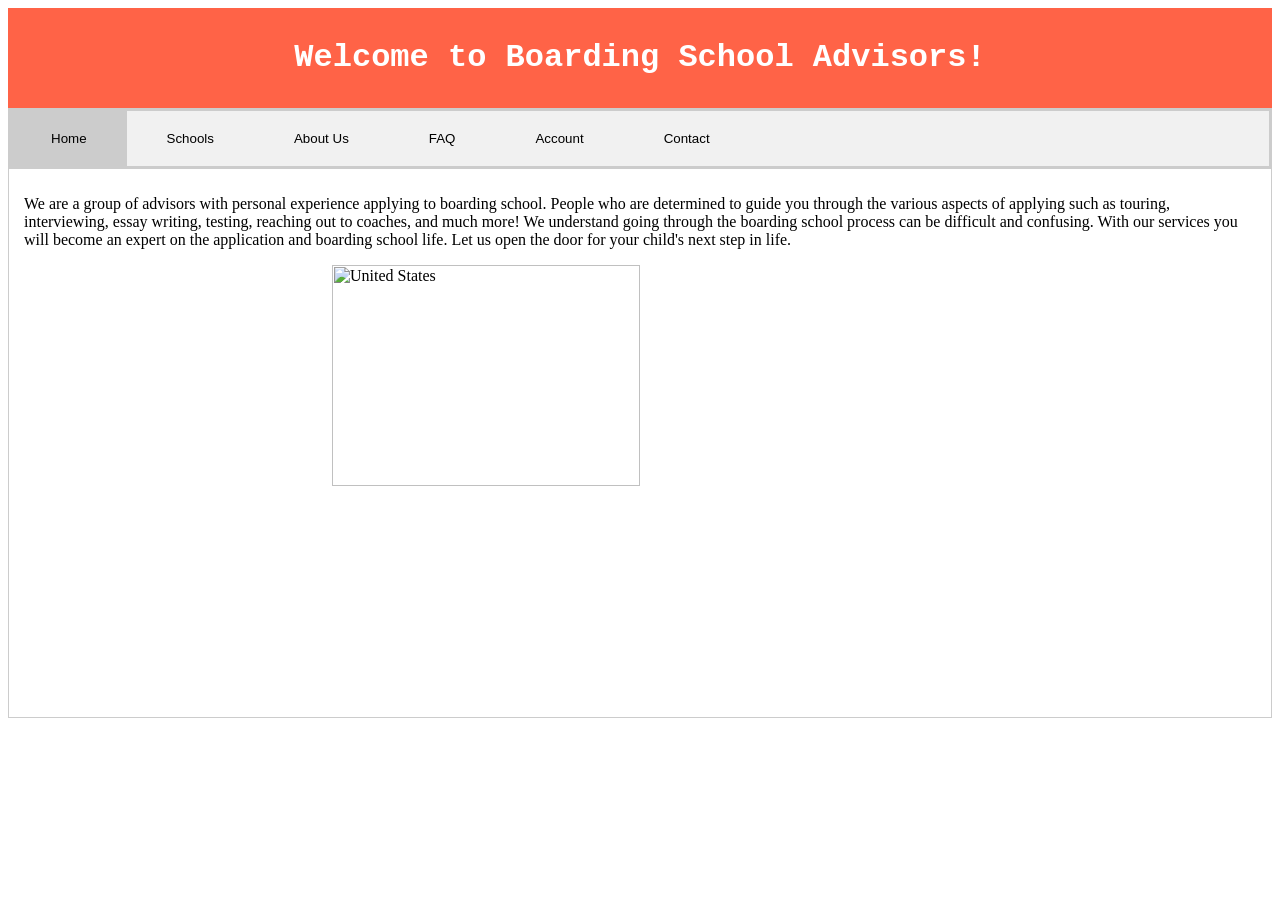
==== commit a56ea998: "fix google sign in" ====
--- a/index.html
+++ b/index.html
@@ -621,19 +621,18 @@
 					  alert(JSON.stringify(error, undefined, 2));
 					});
 			  }
-			  </script>
+			</script>
 			  
-  				
-      			<div id="gSignInWrapper">
-				<span class="label">Sign in with:</span>
-				<div id="customBtn" class="customGPlusSignIn">
-				  <span class="icon"></span>
-				  <span class="buttonText">Google</span>
-				</div>
-			  </div>
-			  <div id="name"></div>
-			  <script>startApp();</script>
-      			</div>
+  			<div id="gSignInWrapper">
+    			<span class="label">Sign in with:</span>
+    		<div id="customBtn" class="customGPlusSignIn">
+      		<span class="icon"></span>
+      		<span class="buttonText">Google</span>
+    		</div>
+  			</div>
+			<script>startApp();</script>
+      		</div>
+      		
   		<div id="Contact" class="tabcontent">
   			<h3>Contact Info:</h3>
   			<h4>Email:</h4>
@@ -641,7 +640,6 @@
   			<h4>Phone:</h4>
   			<p>Phone</p>
 		</div>		
-	
 		</div>
 		
 		<script>
--- a/style.css
+++ b/style.css
@@ -0,0 +1,157 @@
+/* PAGE ATTRIBUTES */
+.head {
+	height: 100px;
+	margin-left: auto;
+	margin-right: auto;
+	padding:0px;
+	text-align: center;
+	vertical-align: middle;
+	line-height: 100px;
+	font-family:courier;
+}
+body {
+background-color: white;
+}
+
+
+/*NAVBAR*/
+.tab {
+	overflow: hidden;
+	border: 3px solid #ccc;
+	background-color: #f1f1f1;
+	margin-left: auto;
+	margin-right: auto;
+}
+.tab button {
+	background-color: inherit;
+	float: left;
+	border: none;
+	outline: none;
+	cursor: pointer;
+	padding: 20px 40px;
+	transition: 0.3s;
+}
+.tab button:hover {
+	background-color: #ddd;
+}
+.tab button.active {
+	background-color: #ccc;
+}
+.tabcontent {
+	display: none;
+	padding: 10px 15px;
+	border: 1px solid #ccc;
+	border-top: none;
+	size: 7; 
+}
+
+
+/*HOME TAB*/
+.center {
+	 display: block;
+	 margin-left: auto;
+	 margin-right: auto;
+	 width: 50%;
+} /*for image*/
+
+
+/*SCHOOLS TAB*/
+.schoolsTable,th,td{
+border-bottom: 1px solid black;
+}  /*schools table*/
+th{
+height: 35px;
+background-color: Tomato;
+color: white;
+text-align: center;
+}
+td{
+height: 50px;
+text-align: left;
+}
+tr:nth-child(even){
+background-color:#f2f2f2;
+}
+.dropbtn {
+	background-color: darkgray;
+	color: white;
+	padding: 16px;
+	font-size: 16px;
+	border: none;
+	width:300px;
+	cursor: pointer;
+} /*drop down button for schools*/
+.dropbtn:hover, .dropbtn:focus {
+	background-color: Tomato;
+}
+#myInput {
+	border-box: box-sizing;
+	background-image: url('searchicon.png');
+	background-position: 14px 12px;
+	background-repeat: no-repeat;
+	font-size: 16px;
+	padding: 14px 20px 12px 45px;
+	border: none;
+	border-bottom: 1px solid #ddd;
+	position: fixed;
+}
+#myInput:focus {outline: 3px solid #ddd;}
+.dropdown {
+	position: relative;
+	display: inline-block;
+}
+.dropdown-content {
+	display: none;
+	position: absolute;
+	background-color: #f6f6f6;
+	min-width: 230px;
+	overflow: auto;
+	border: 1px solid #ddd;
+	z-index: 1;
+	height:200px;
+}
+.dropdown-content a {
+	color: black;
+	padding: 12px 16px;
+	text-decoration: none;
+	display: block;
+}
+.dropdown a:hover {background-color: #ddd}
+.show {display:block;}
+
+
+/*ACCOUNT*/
+#customBtn {
+  display: inline-block;
+  background: white;
+  color: #444;
+  width: 190px;
+  border-radius: 5px;
+  border: thin solid #888;
+  box-shadow: 1px 1px 1px grey;
+  white-space: nowrap;
+}    /*Google Sign In Button*/
+#customBtn:hover {
+  cursor: pointer;
+}
+span.label {
+  font-family: serif;
+  font-weight: normal;
+}
+span.icon {
+  background: url('/identity/sign-in/g-normal.png') transparent 5px 50% no-repeat;
+  display: inline-block;
+  vertical-align: middle;
+  width: 42px;
+  height: 42px;
+}
+span.buttonText {
+  display: inline-block;
+  vertical-align: middle;
+  padding-left: 42px;
+  padding-right: 42px;
+  font-size: 14px;
+  font-weight: bold;
+  /* Use the Roboto font that is loaded in the <head> */
+  font-family: 'Roboto', sans-serif;
+}
